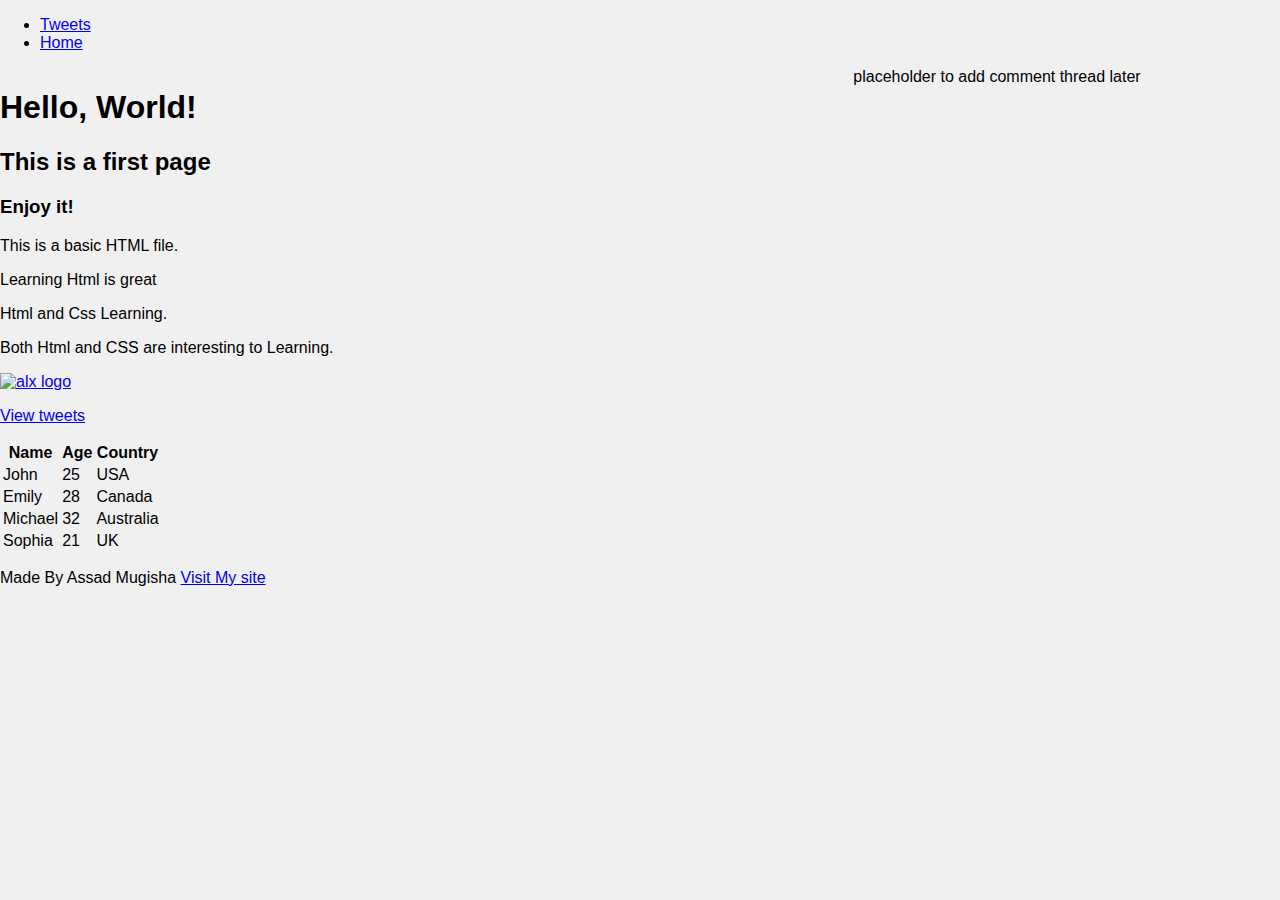
==== css_basic/index.html @ dc4f54db "modification" ====
<!DOCTYPE html>
<html lang="en">

<head>
    <meta charset="UTF-8">
    <meta name="viewport" content="width=device-width, initial-scale=1.0">
    <title>My Basic Html Page.</title>
    <link rel="stylesheet" href="base.css">
    <link rel="stylesheet" href="styles.css">
</head>

<body>

    <header>
        <nav>
            <ul>
                <li><a href="tweets.html">Tweets</a></li>
                <li><a href="index.html">Home</a></li>
            </ul>
        </nav>
    </header>

    <main>
        <article>
            <h1>Hello, World!</h1>
            <h2>This is a first page</h2>
            <h3>Enjoy it!</h3>
            <p>This is a basic HTML file.</p>
            <p>Learning Html is great</p>
            <p>Html and Css Learning.</p>
            <p>Both Html and CSS are interesting to Learning.</p>
            <a href="https://i.ibb.co/gTDZZT8/ALX-Logo-07.png"><img src="https://i.ibb.co/gTDZZT8/ALX-Logo-07.png"
                    alt="alx logo"></a>
            <p><a href="tweets.html">View tweets</a></p>

            <table>
                <thead>
                    <tr>
                        <th>Name</th>
                        <th>Age</th>
                        <th>Country</th>
                    </tr>
                </thead>

                <tbody>
                    <tr>
                        <td>John</td>
                        <td>25</td>
                        <td>USA</td>
                    </tr>

                    <tr>
                        <td>Emily</td>
                        <td>28</td>
                        <td>Canada</td>
                    </tr>

                    <tr>
                        <td>Michael</td>
                        <td>32</td>
                        <td>Australia</td>
                    </tr>

                    <tr>
                        <td>Sophia</td>
                        <td>21</td>
                        <td>UK</td>
                    </tr>
                </tbody>
            </table>
        </article>

        <aside>
            placeholder to add comment thread later
        </aside>
    </main>

    <footer>
        <p> Made By Assad Mugisha <a href="https://github.com/assad250/" target="_blank"> Visit My site</a> </p>

    </footer>

</body>

</html>
---- css_basic/styles.css ----
/* Example base.css */
body {
    font-family: Arial, sans-serif;
    background-color: #f0f0f0;
    margin: 0;
    padding: 0;
    display: flex;
    flex-direction: column;
}

main {
    display: flex;
    flex-direction: row;
    flex: auto;
}
article { 
    flex: 2;
    overflow-y: auto;
}
aside{
    flex: 1;
    overflow-y: auto;
}
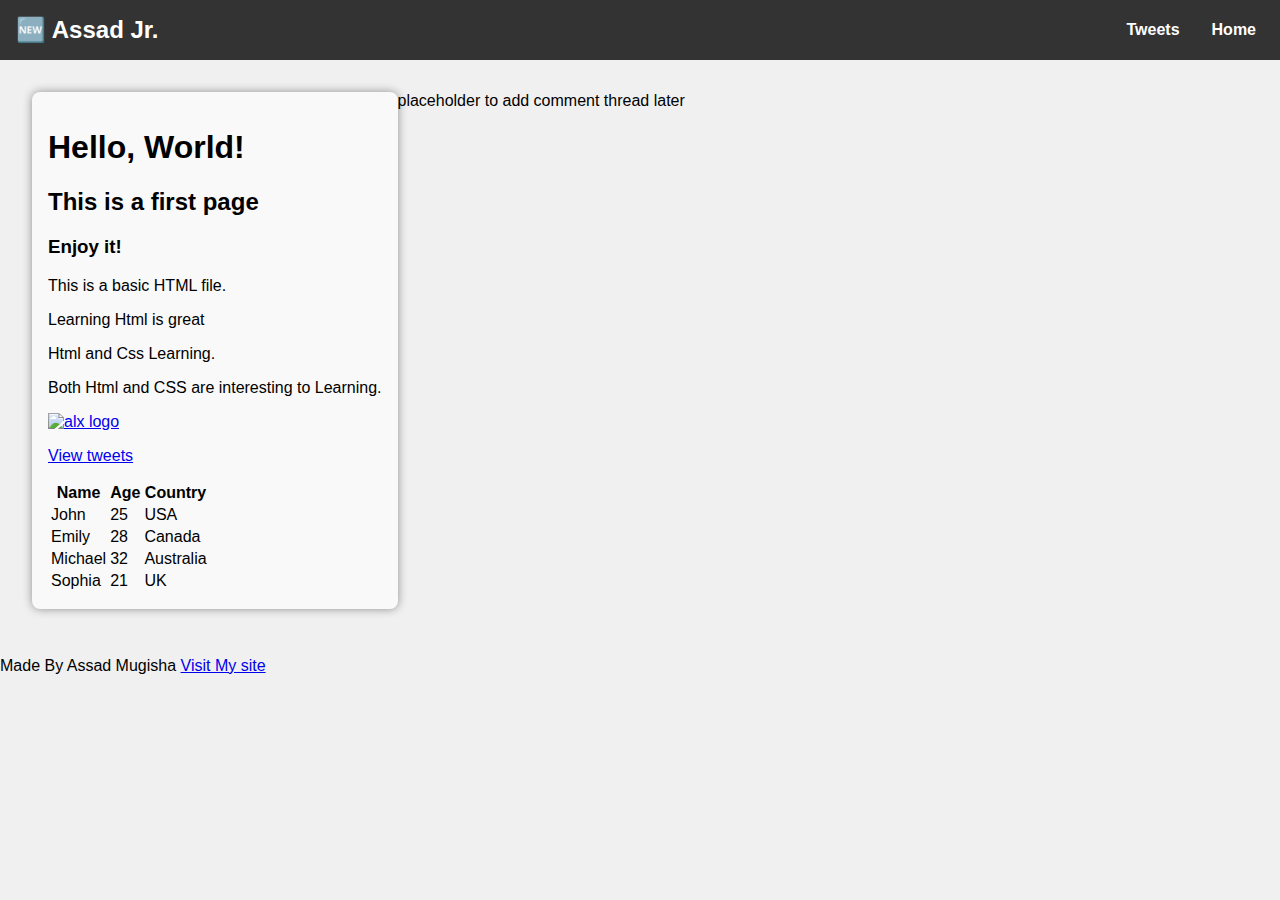
==== commit f3656c99: "added logo and styles to my page" ====
--- a/css_basic/index.html
+++ b/css_basic/index.html
@@ -9,9 +9,10 @@
     <link rel="stylesheet" href="styles.css">
 </head>
 
-<body>
+<body class="works_on_smartphone">
 
     <header>
+        <h1>&#127381; Assad Jr.</h1>
         <nav>
             <ul>
                 <li><a href="tweets.html">Tweets</a></li>
--- a/css_basic/styles.css
+++ b/css_basic/styles.css
@@ -7,17 +7,63 @@
     display: flex;
     flex-direction: column;
 }
+header { 
+    margin: 0;
+    padding: 0;
+    background-color: #333;
+    color: #fff;
+    padding: 1em;
+    display: flex;
+    justify-content: space-between;
+    align-items: center;
+}
 
+header h1 {
+    font-size: 1.5em;
+    margin: 0;
+}
+
+nav ul {
+    list-style-type: none;
+    margin: 0;
+    padding: 0;
+    display: flex;
+}
+nav li {
+    margin-left: 1em;
+}
+
+nav li:first-child {
+    margin-left: 0;
+}
+
+nav a {
+    color: #fff;
+    text-decoration: none;
+    font-weight: bold;
+    padding: 0.5em;
+}
+
+nav a:hover {
+    background-color: #555;
+}
 main {
     display: flex;
     flex-direction: row;
     flex: auto;
+    padding: 2em;
 }
 article { 
-    flex: 2;
-    overflow-y: auto;
+    background-color: #f9f9f9;
+    padding: 1em;
+    border-radius: 8px;
+    box-shadow: 0 0 10px rgba(0,0,0,0.4);
+
 }
 aside{
     flex: 1;
     overflow-y: auto;
+}
+header h1 .logo {
+    font-size: 2em; /* Increase size for the logo */
 }